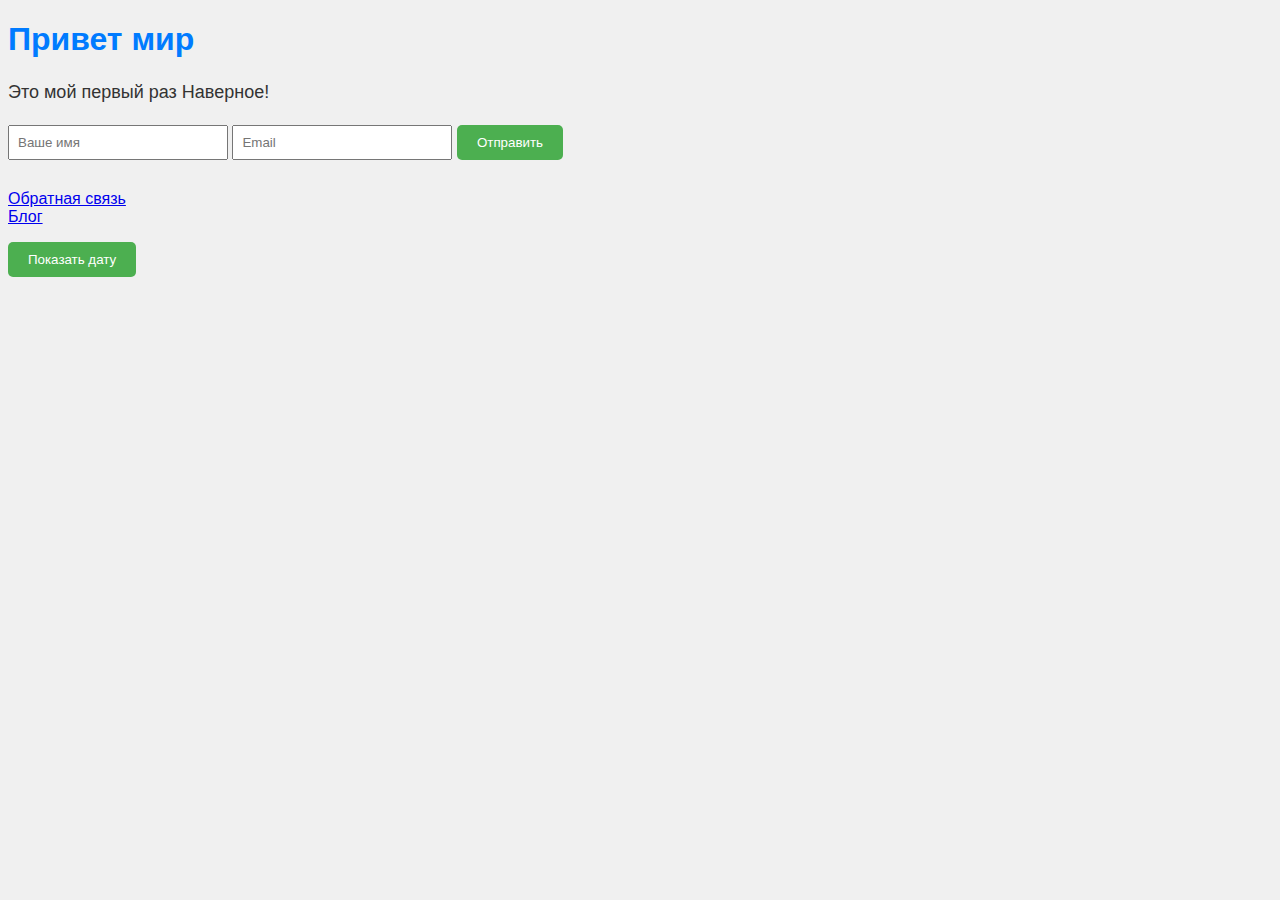
==== index.html @ 93a3c461 "Первая версия сайта" ====
<!DOCTYPE html>
<html lang="ru">
      <head>
            <meta charset="UTF-8">
            <meta name="viewport" content="width=device-width, initial-scale=1.0">
            <title>Мой первый сайт</title>
            <link rel="stylesheet" href="style.css">
      </head>
      <body>
            <h1>Привет мир</h1>
            <p>Это мой первый раз Наверное!</p>
            <form class="contact-form">
                  <input type="text" placeholder="Ваше имя" required>
                  <input type="email" placeholder="Email" required>
                  <button type="submit">Отправить</button>
            </form>
            <ul class="nav-list">
                  <li><a href="wifi.html">Обратная связь</a></li>
                  <li><a href="block.html">Блог</a></li>
                  <li><a href="Vpn.html"></a></li>
            </ul>

            <script src="script.js"></script>
      </body>
</html>
---- style.css ----
body {
    font-family: Arial, sans-serif;
    background-color: #f0f0f0;
    color: #333;
}
h1 {
    color: #007BFF;
    margin-bottom: 20px;
}
p {
    font-size: 18px;
    line-height: 1.6;
}
.header {
    background-color: #333;
    padding: 20px;
    color: white;
}
.nav-list {
    list-style: none;
    padding: 0;
    margin-top: 20px;
}
.nav-item {
    display: inline-block;
    margin-right: 15px;
}
.nav-link {
    color: white;
    text-decoration: none;
}
.article {
    max-width: 800px;
    margin: 20px auto;
    padding: 15px;
    border: 1px solid #ddd;
}
.article-img {
    width: 100%;
    height: auto;
}
input {
    padding: 8px;
    margin-bottom: 10px;
    width: 200px;
}
button {
    background-color: #4caf50;
    color: white;
    padding: 10px 20px;
    border: none;
    border-radius: 5px;
    cursor: pointer;
}
.date-button {
    margin-top: 20px;
}
.navbar {
    display: flex;
    justify-content: space-between;
    align-items: center;
    padding: 15px;
    background: #333;
    color: white;
}
.nav-link {
    display: flex;
    gap: 20px;
}
.gallery {
    display: grid;
    grid-template-columns: repeat(3, 1fr);
    gap: 10px;
}
@media (max-width: 768px) {
    .gallery {
        grid-template-columns: 1fr;
    }
}
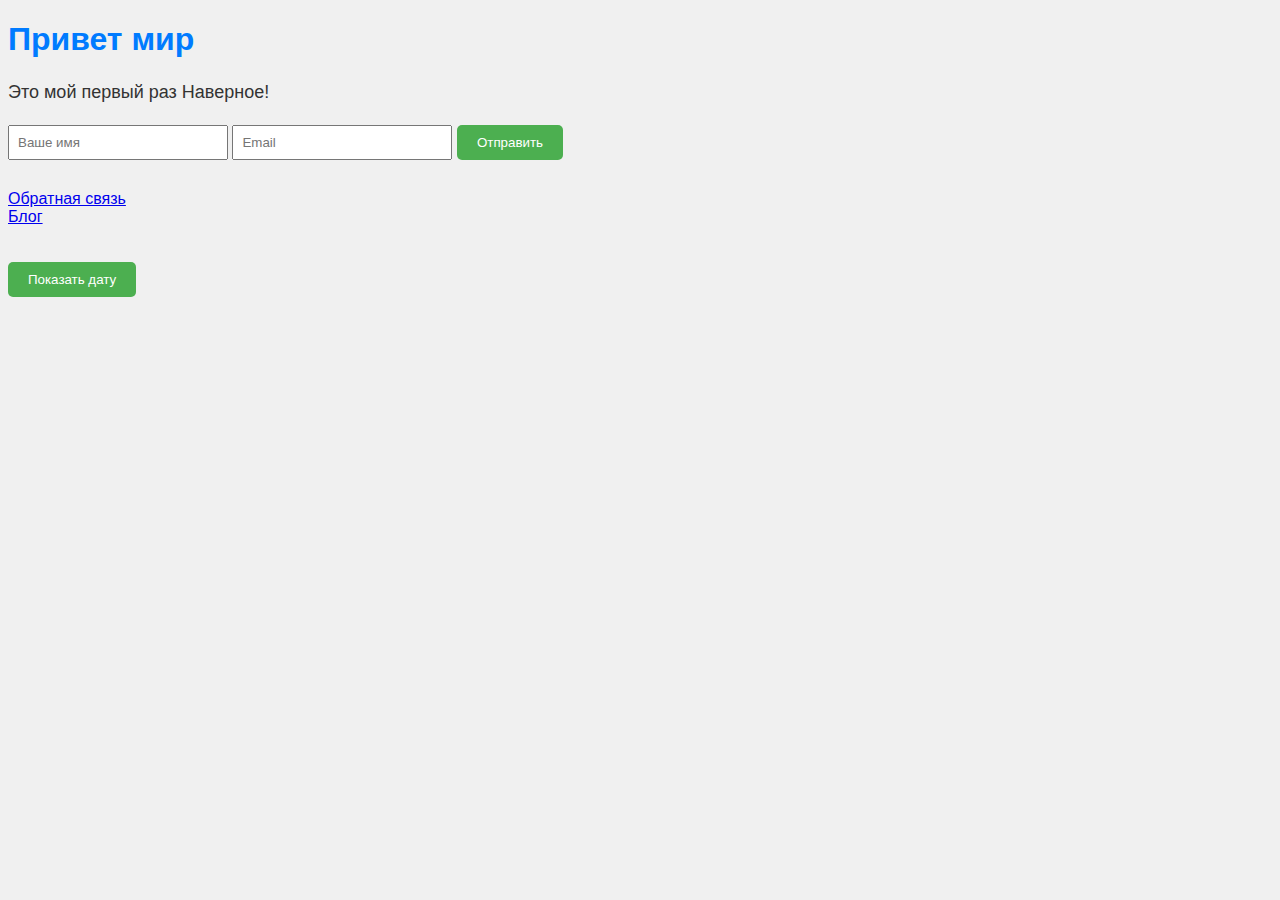
==== commit 16c3c1af: "Фикс типов и структр" ====
--- a/index.html
+++ b/index.html
@@ -14,12 +14,13 @@
                   <input type="email" placeholder="Email" required>
                   <button type="submit">Отправить</button>
             </form>
-            <ul class="nav-list">
-                  <li><a href="wifi.html">Обратная связь</a></li>
-                  <li><a href="block.html">Блог</a></li>
-                  <li><a href="Vpn.html"></a></li>
-            </ul>
-
+            <nav>
+                  <ul class="nav-list">
+                        <li><a href="wifi.html">Обратная связь</a></li>
+                        <li><a href="block.html">Блог</a></li>
+                        <li><a href="Vpn.html"></a></li>
+                  </ul>
+            </nav>
             <script src="script.js"></script>
       </body>
 </html>--- a/style.css
+++ b/style.css
@@ -24,10 +24,6 @@
 .nav-item {
     display: inline-block;
     margin-right: 15px;
-}
-.nav-link {
-    color: white;
-    text-decoration: none;
 }
 .article {
     max-width: 800px;
@@ -64,6 +60,8 @@
     color: white;
 }
 .nav-link {
+    color: white;
+    text-decoration: none;
     display: flex;
     gap: 20px;
 }
